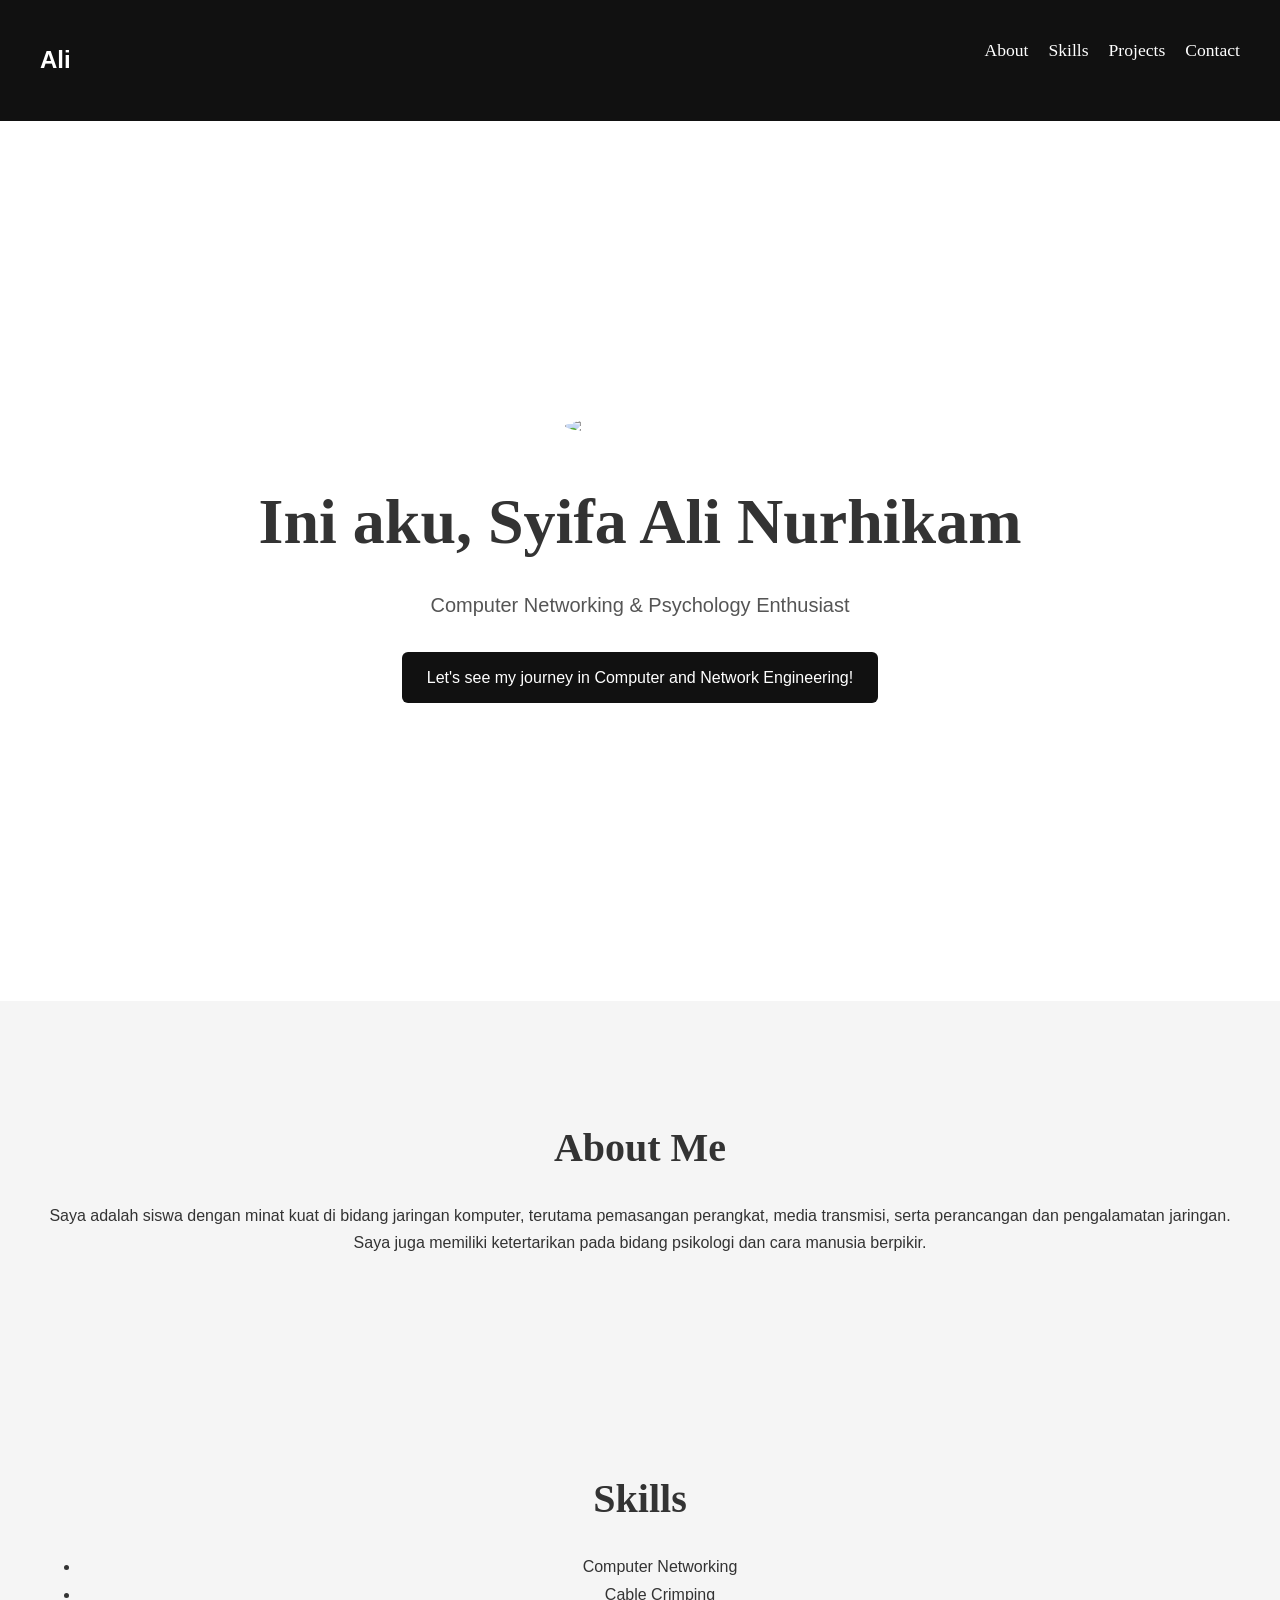
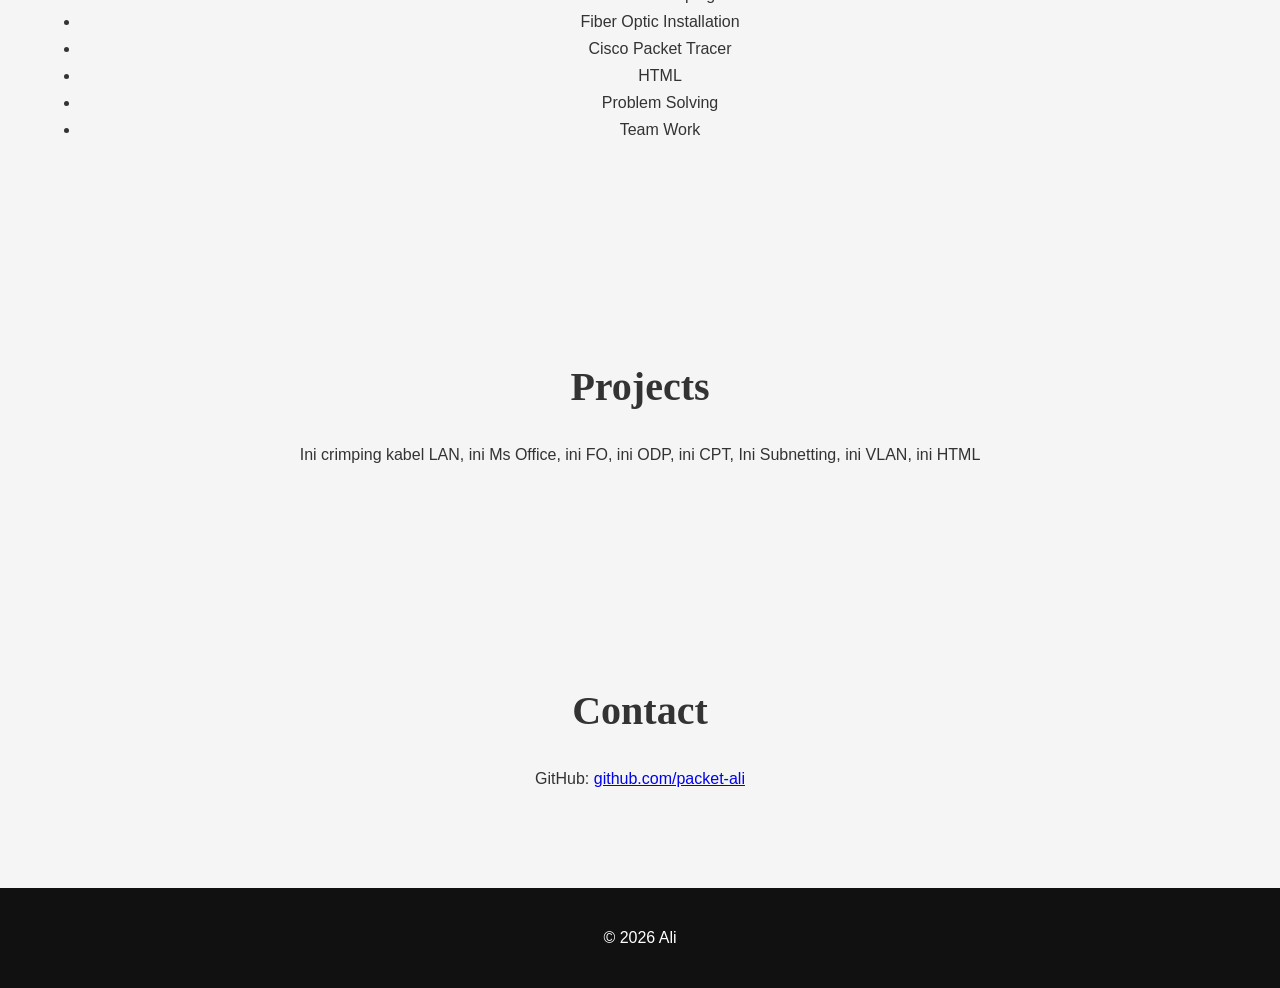
==== index.html @ 06c553ba "Fix image source path in index.html" ====
<!DOCTYPE html>
<html lang="id">
<head>

<meta charset="UTF-8">
<meta name="viewport" content="width=device-width, initial-scale=1.0">

<title>Ali | Portfolio</title>

<link rel="stylesheet" href="style.css">

</head>

<body>

<nav>
<h2>Ali</h2>

<ul>
<li><a href="#about">About</a></li>
<li><a href="#skills">Skills</a></li>
<li><a href="#projects">Projects</a></li>
<li><a href="#contact">Contact</a></li>
</ul>
</nav>


<section class="hero">
<img src="./images/Profil.png">
<h1>Ini aku, Syifa Ali Nurhikam</h1>

<p class="tagline">
Computer Networking & Psychology Enthusiast
</p>

<a class="btn" href="#projects">Let's see my journey in Computer and Network Engineering!</a>

</section>


<section id="about">

<h2>About Me</h2>

<p>
Saya adalah siswa dengan minat kuat di bidang jaringan komputer, terutama
pemasangan perangkat, media transmisi, serta perancangan dan pengalamatan jaringan.
Saya juga memiliki ketertarikan pada bidang psikologi dan cara manusia berpikir.
</p>

</section>


<section id="skills">

<h2>Skills</h2>

<ul>
<li>Computer Networking</li>
<li>Cable Crimping</li>
<li>Fiber Optic Installation</li>
<li>Cisco Packet Tracer</li>
<li>HTML</li>
<li>Problem Solving</li>
<li>Team Work</li>
</ul>

</section>


<section id="projects">

<h2>Projects</h2>

<p>Ini crimping kabel LAN, ini Ms Office, ini FO, ini ODP, ini CPT, Ini Subnetting, ini VLAN, ini HTML</p>

</section>


<section id="contact">

<h2>Contact</h2>

<p>GitHub: <a href=https://github.com/packet-ali>github.com/packet-ali</a></p>

</section>


<footer>

<p>© 2026 Ali</p>

</footer>
  
<script src="script.js"></script>
</body>
</html>
---- style.css ----
/* FONT */
@font-face {
  font-family: 'Chloe';
  src: url('fonts/Chloe-Regular.woff2') format('woff2');
  font-weight: normal;
  font-style: normal;
}


/* GLOBAL */
body{
  margin: 0;
  padding: 0;
  background:#f5f5f5;
  color:#333;
  font-family:'Chloe', sans-serif;
  line-height:1.7;
}


/* NAVBAR */
nav{
  display:flex;
  justify-content:space-between;
  padding:20px 40px;
  background:#111;
  color:white;
}

nav ul{
  display:flex;
  list-style:none;
  gap:20px;
}

nav a{
  font-family: 'Chloe', serif !important;
  font-size: 1.1rem;
  color:white;
  text-decoration:none;
}


/* HERO */
.hero{
  height:80vh;
  display:flex;
  flex-direction:column;
  justify-content:center;
  align-items:center;
  background:white;
}

img{
  width: 150px;
  border-radius: 50%;
}

.hero h1{
  font-family: 'Chloe', serif;
  font-size: 4rem;
  line-height: 1.1;
  margin-bottom:10px;
}

.tagline{
  font-size:20px;
  color:#555;
  margin-bottom:30px;
}


/* SECTION */
section{
  padding:80px 40px;
  text-align:center;
}

section h2{
  font-family: 'Lora', serif;
  font-weight:700;
  font-size:2.5rem;
  margin-bottom:20px;
}


/* BUTTON */
.btn{
  background:#111;
  color:white;
  padding:12px 25px;
  text-decoration:none;
  border-radius:6px;
}


/* FOOTER */
footer{
  background:#111;
  color:white;
  text-align:center;
  padding:20px;
}
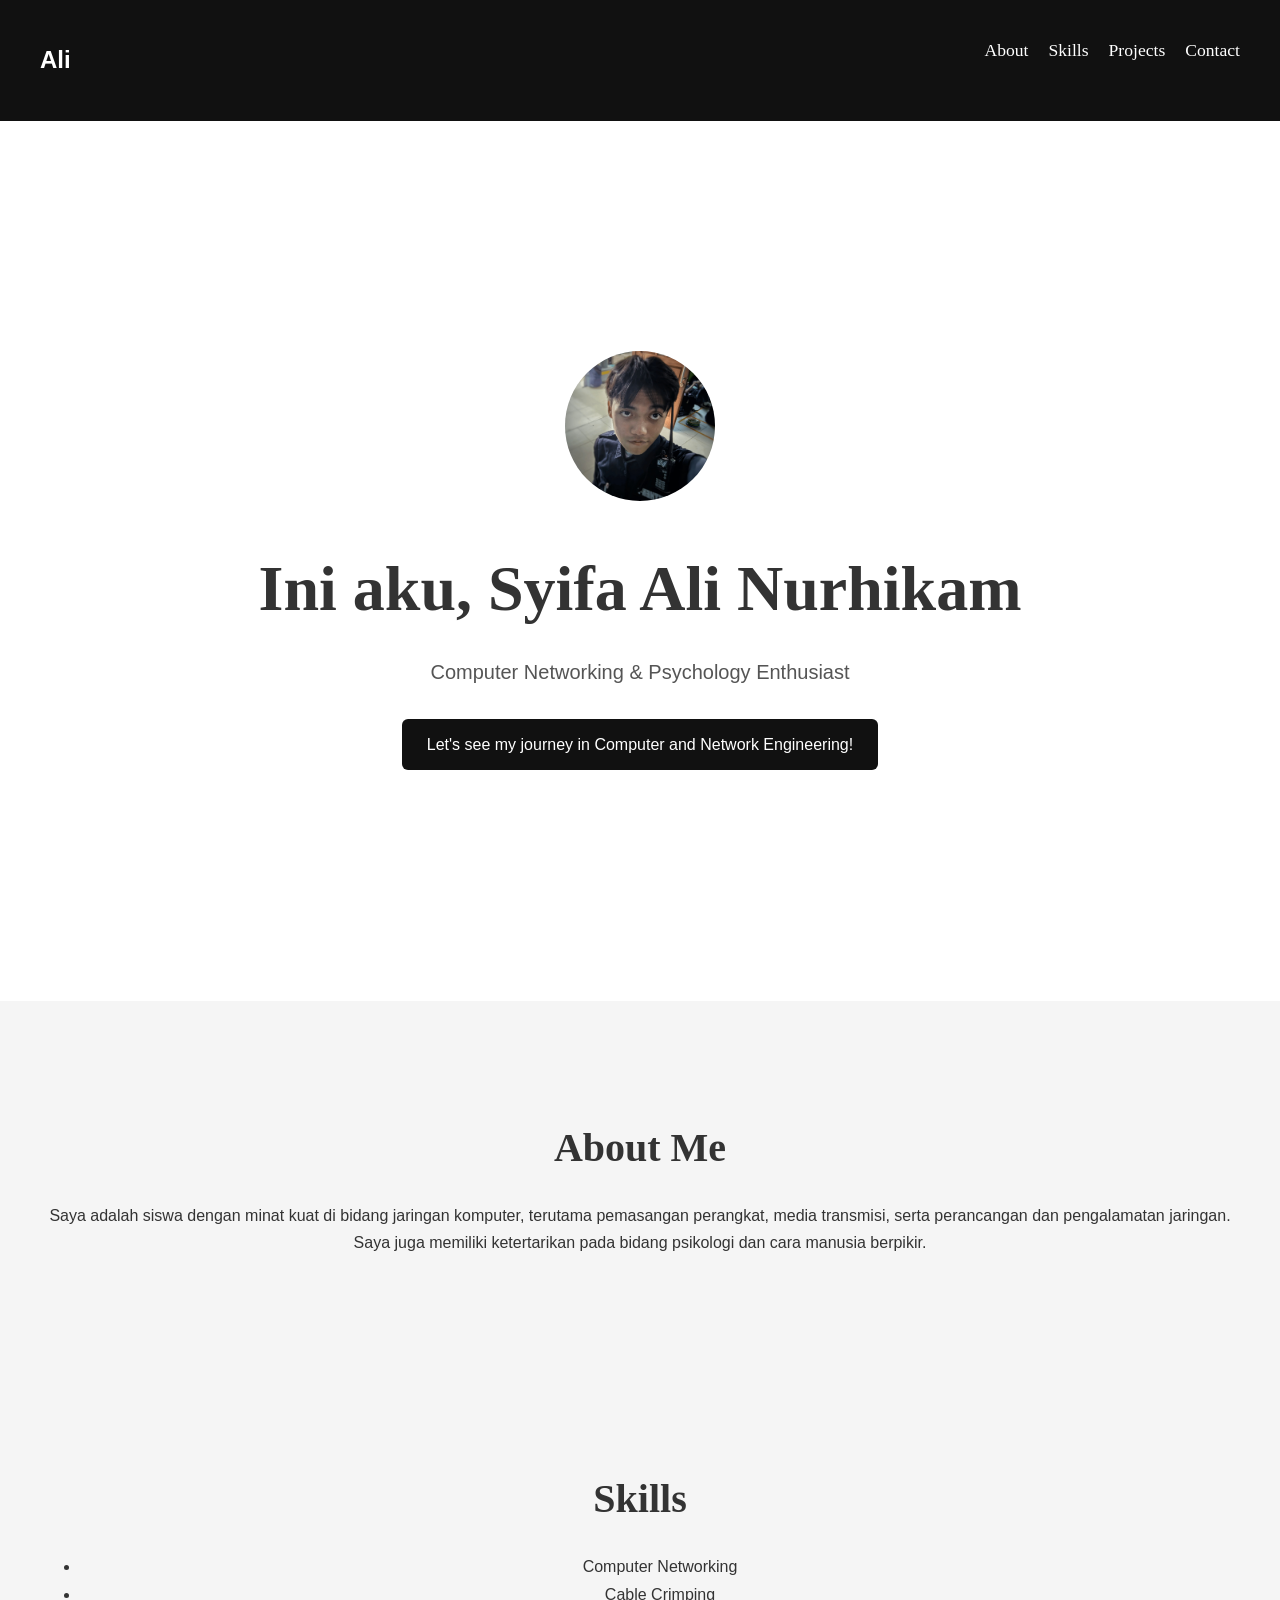
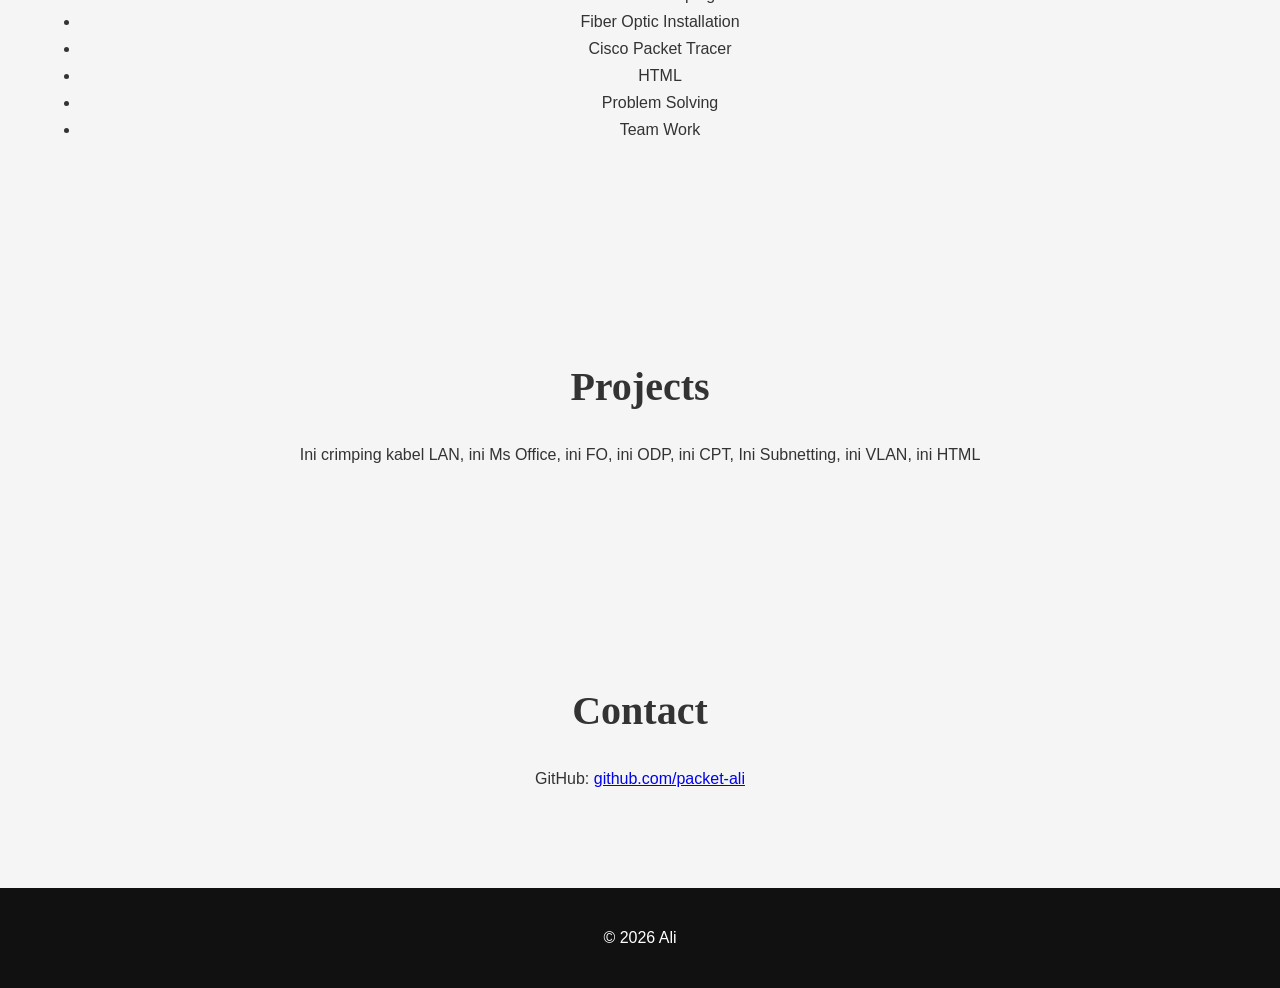
==== commit 70867826: "Replace profile image with new image" ====
--- a/index.html
+++ b/index.html
@@ -26,7 +26,7 @@
 
 
 <section class="hero">
-<img src="./images/Profil.png">
+<img src="images/21268.jpeg">
 <h1>Ini aku, Syifa Ali Nurhikam</h1>
 
 <p class="tagline">
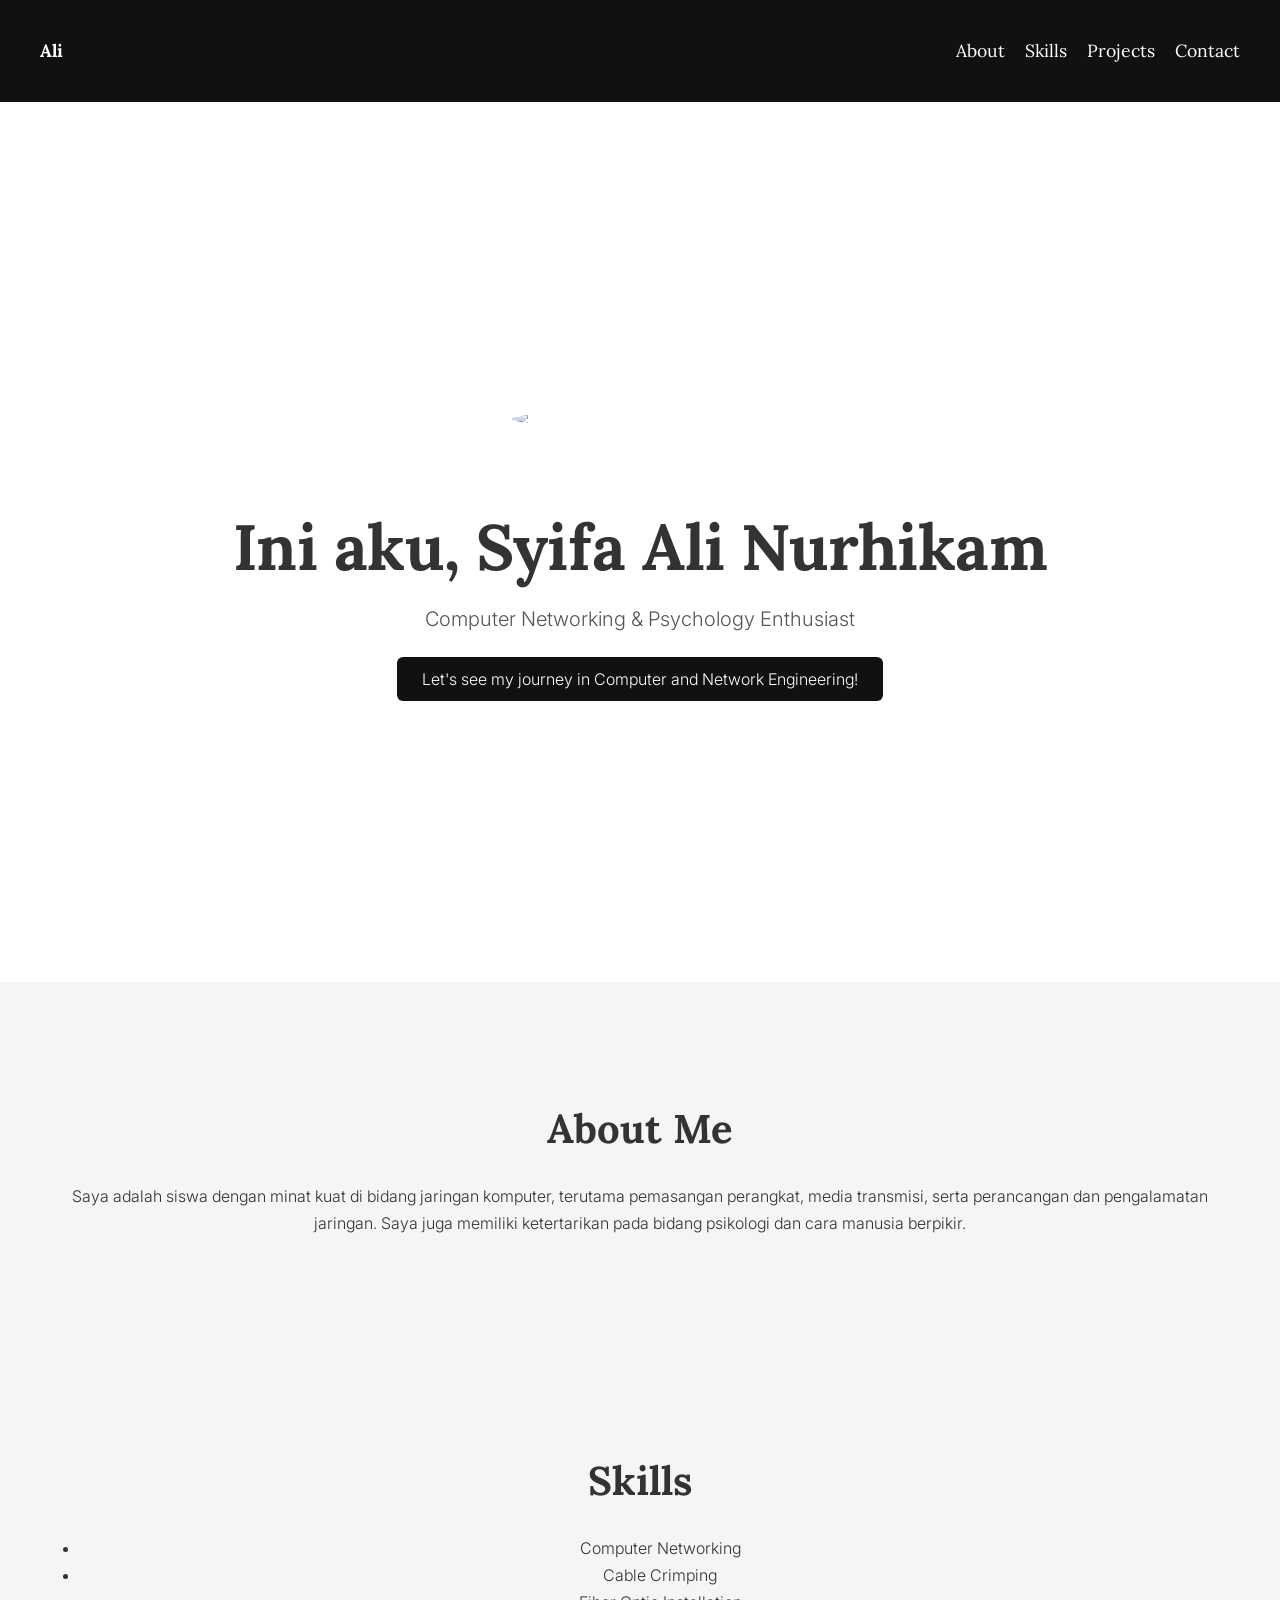
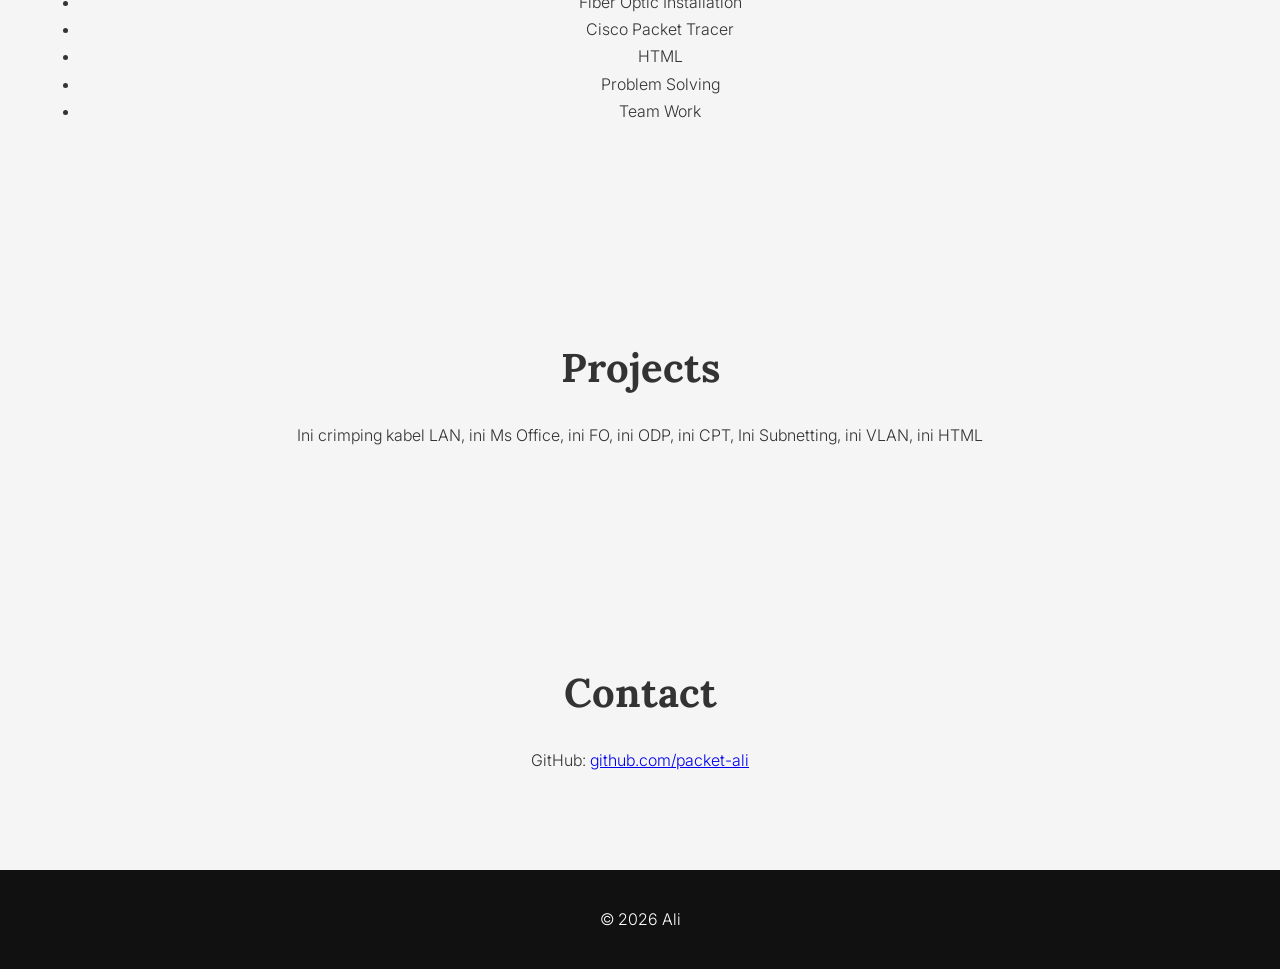
==== commit 95b3a684: "Update index.html" ====
--- a/index.html
+++ b/index.html
@@ -26,14 +26,20 @@
 
 
 <section class="hero">
-<img src="images/21268.jpeg">
-<h1>Ini aku, Syifa Ali Nurhikam</h1>
 
-<p class="tagline">
-Computer Networking & Psychology Enthusiast
-</p>
+  <img src="images/Profil.png">
 
-<a class="btn" href="#projects">Let's see my journey in Computer and Network Engineering!</a>
+  <div class="hero-text">
+    <h1>Ini aku, Syifa Ali Nurhikam</h1>
+
+    <p class="tagline">
+      Computer Networking & Psychology Enthusiast
+    </p>
+
+    <a class="btn" href="#projects">
+      Let's see my journey in Computer and Network Engineering!
+    </a>
+  </div>
 
 </section>
 
--- a/style.css
+++ b/style.css
@@ -1,11 +1,24 @@
 /* FONT */
 @font-face {
-  font-family: 'Chloe';
-  src: url('fonts/Chloe-Regular.woff2') format('woff2');
-  font-weight: normal;
+  font-family: 'Lora';
+  src: url('./fonts/Lora-Regular.woff2') format('woff2');
+  font-weight: 400;
   font-style: normal;
 }
 
+@font-face {
+  font-family: 'Lora';
+  src: url('./fonts/Lora-Bold.woff2') format('woff2');
+  font-weight: 700;
+  font-style: normal;
+}
+
+@font-face {
+  font-family: 'Inter';
+  src: url('./fonts/Inter_18pt-Light.woff2') format('woff2');
+  font-weight: 300;
+  font-style: normal;
+}
 
 /* GLOBAL */
 body{
@@ -13,7 +26,7 @@
   padding: 0;
   background:#f5f5f5;
   color:#333;
-  font-family:'Chloe', sans-serif;
+  font-family:'Inter', sans-serif;
   line-height:1.7;
 }
 
@@ -22,9 +35,17 @@
 nav{
   display:flex;
   justify-content:space-between;
+  align-items:center;
   padding:20px 40px;
   background:#111;
   color:white;
+}
+
+nav h2{
+  font-family: 'Lora', serif;
+  font-size: 1.1rem;
+  color:white;
+  text-decoration:none;
 }
 
 nav ul{
@@ -34,7 +55,7 @@
 }
 
 nav a{
-  font-family: 'Chloe', serif !important;
+  font-family: 'Lora', serif;
   font-size: 1.1rem;
   color:white;
   text-decoration:none;
@@ -43,6 +64,7 @@
 
 /* HERO */
 .hero{
+  gap:12px;
   height:80vh;
   display:flex;
   flex-direction:column;
@@ -52,13 +74,16 @@
 }
 
 img{
-  width: 150px;
+  padding: 20px;
+  width: 20vw;
   border-radius: 50%;
 }
 
 .hero h1{
-  font-family: 'Chloe', serif;
+  font-family: 'Lora', serif;
+  font-weight: 700;
   font-size: 4rem;
+  letter-spacing: -0.5px;
   line-height: 1.1;
   margin-bottom:10px;
 }
@@ -78,7 +103,7 @@
 
 section h2{
   font-family: 'Lora', serif;
-  font-weight:700;
+  font-weight:600;
   font-size:2.5rem;
   margin-bottom:20px;
 }
@@ -93,6 +118,11 @@
   border-radius:6px;
 }
 
+.btn:hover{
+  background:#333;
+  transition: 0.3s;
+}
+
 
 /* FOOTER */
 footer{
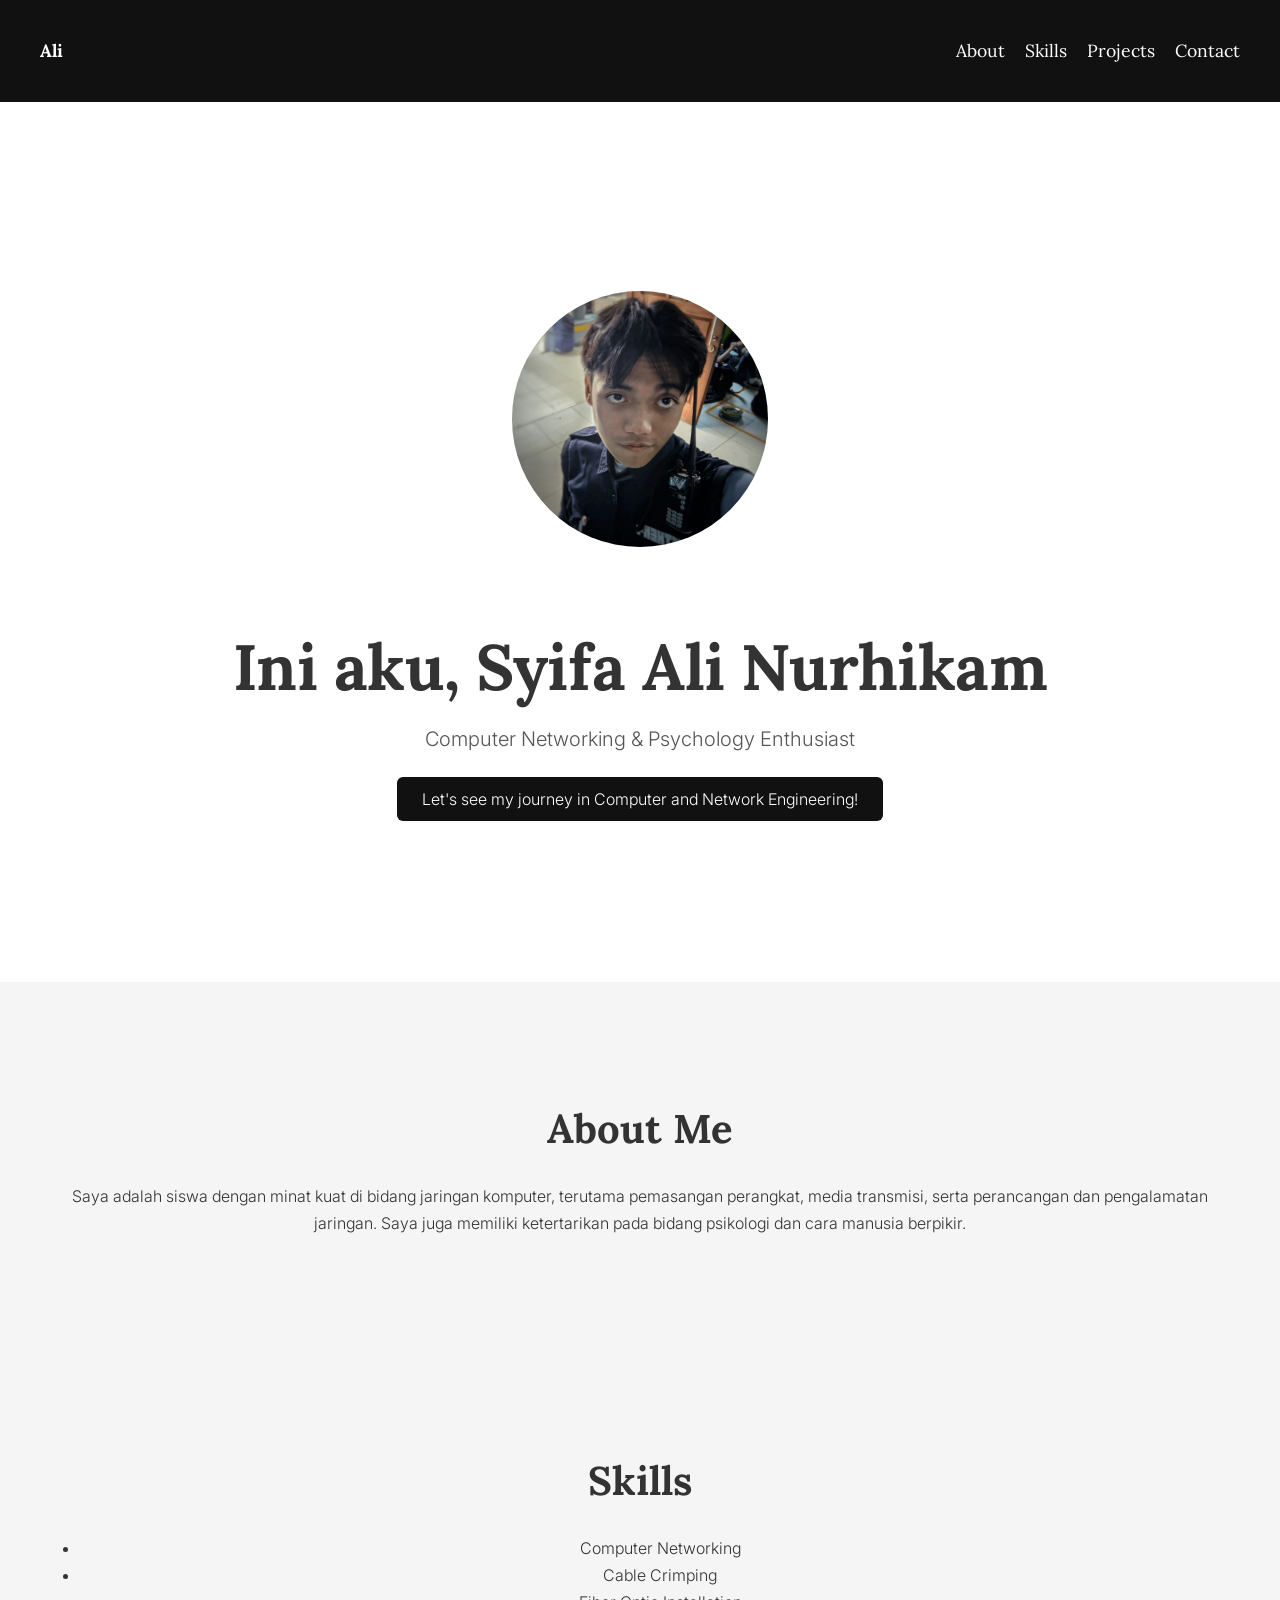
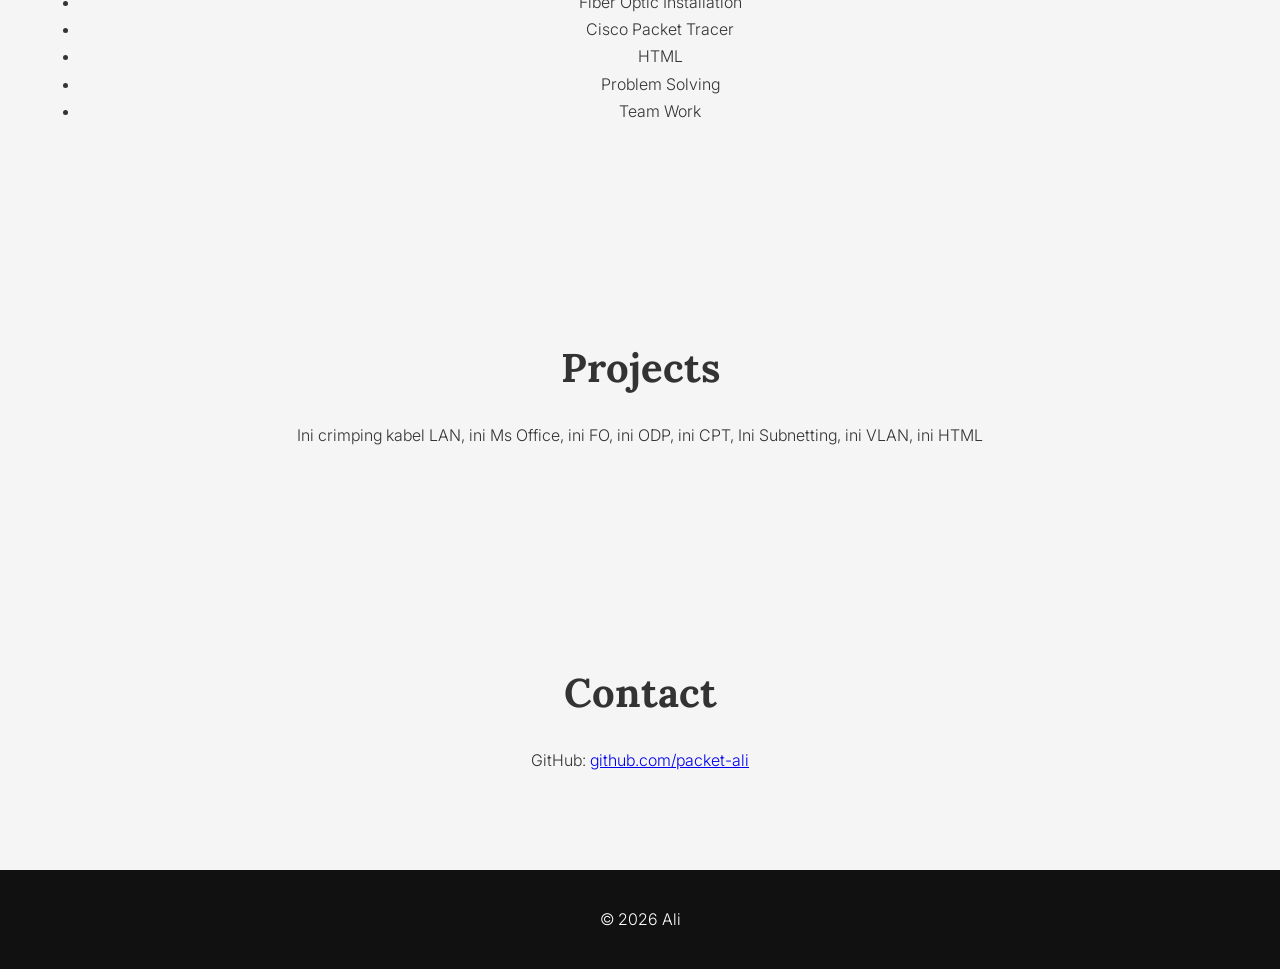
==== commit 94aa24bc: "Update index.html" ====
--- a/index.html
+++ b/index.html
@@ -27,7 +27,7 @@
 
 <section class="hero">
 
-  <img src="images/Profil.png">
+  <img src="images/21268.jpeg">
 
   <div class="hero-text">
     <h1>Ini aku, Syifa Ali Nurhikam</h1>
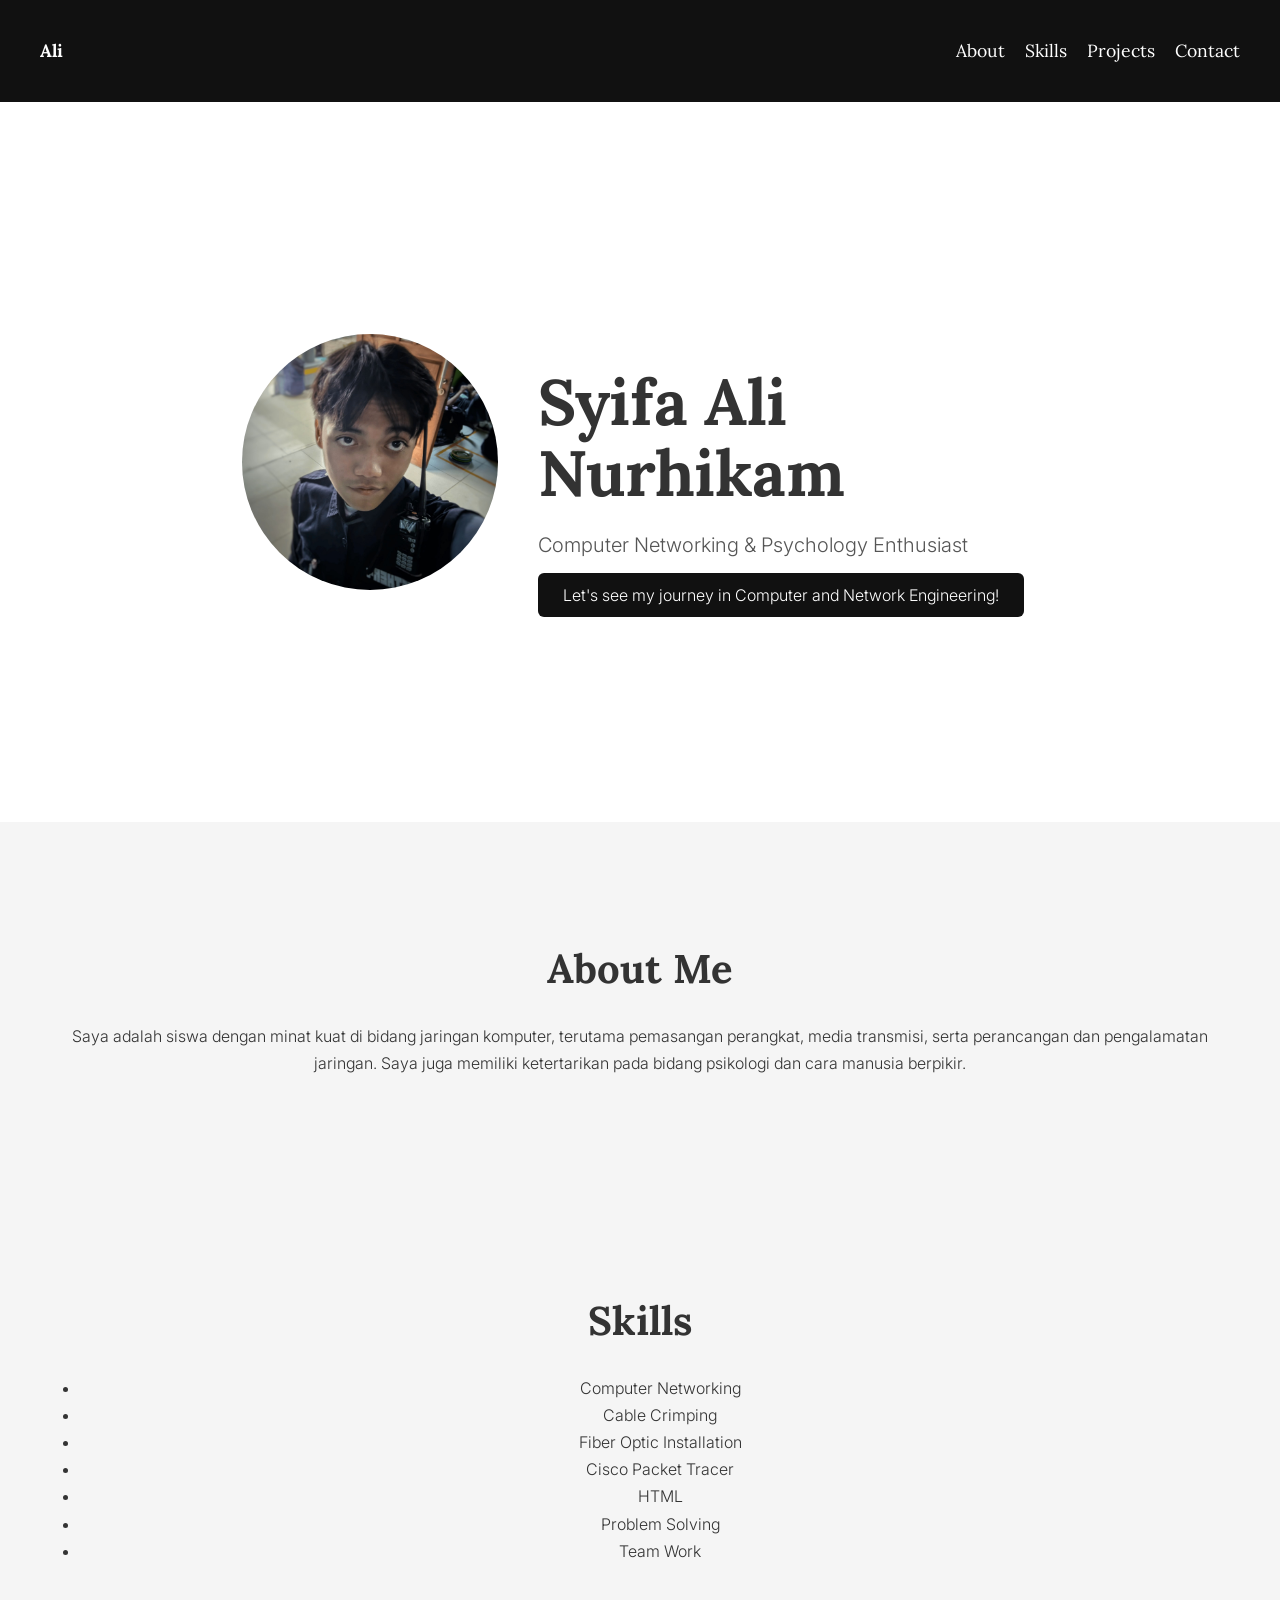
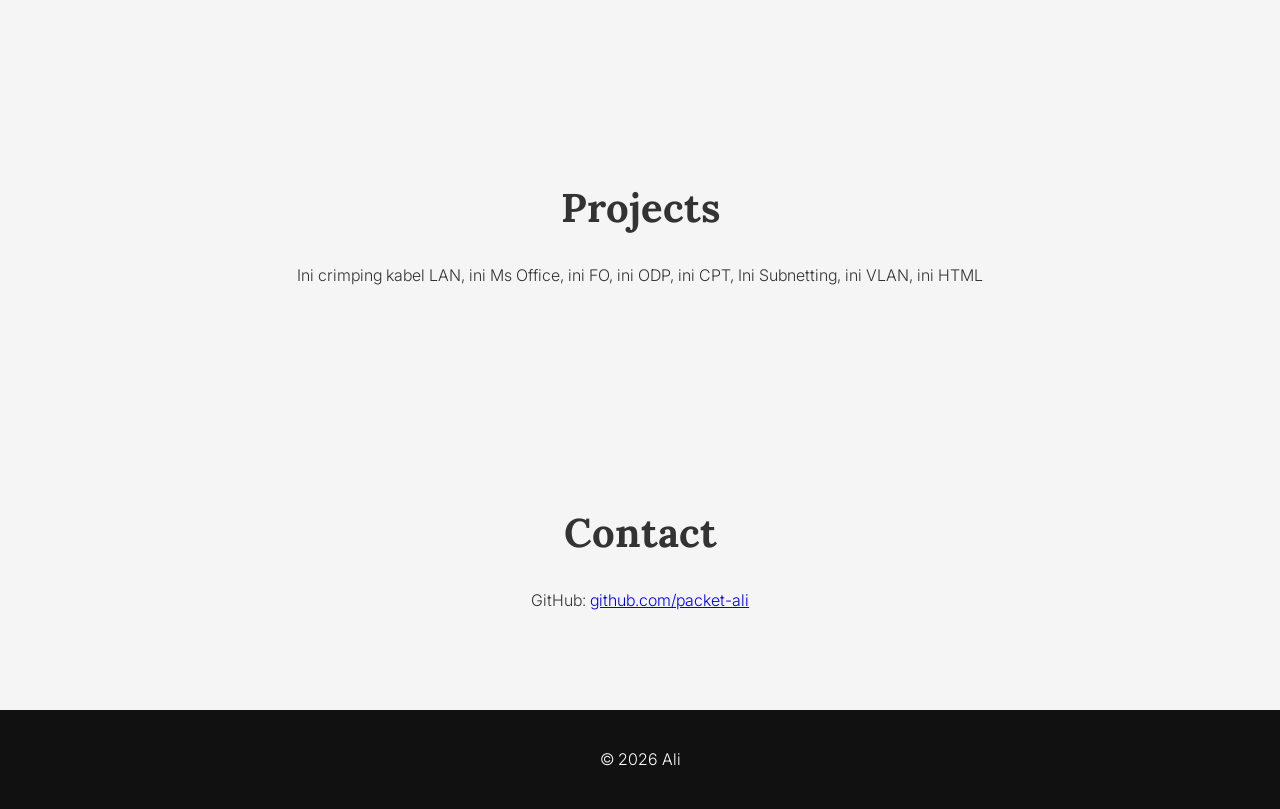
==== commit f2ade744: "Update index.html" ====
--- a/index.html
+++ b/index.html
@@ -30,7 +30,7 @@
   <img src="images/21268.jpeg">
 
   <div class="hero-text">
-    <h1>Ini aku, Syifa Ali Nurhikam</h1>
+    <h1>Syifa Ali Nurhikam</h1>
 
     <p class="tagline">
       Computer Networking & Psychology Enthusiast
--- a/style.css
+++ b/style.css
@@ -64,19 +64,23 @@
 
 /* HERO */
 .hero{
-  gap:12px;
+  display:flex;
+  align-items:center;
+  justify-content:center;
+  gap:40px;
+  padding: 0 40px;
   height:80vh;
-  display:flex;
-  flex-direction:column;
-  justify-content:center;
-  align-items:center;
   background:white;
 }
 
-img{
-  padding: 20px;
+.hero img{
   width: 20vw;
-  border-radius: 50%;
+  border-radius:50%;
+}
+
+.hero-text{
+  text-align:left;
+  max-width:500px;
 }
 
 .hero h1{
@@ -91,7 +95,7 @@
 .tagline{
   font-size:20px;
   color:#555;
-  margin-bottom:30px;
+  margin-bottom:20px;
 }
 
 
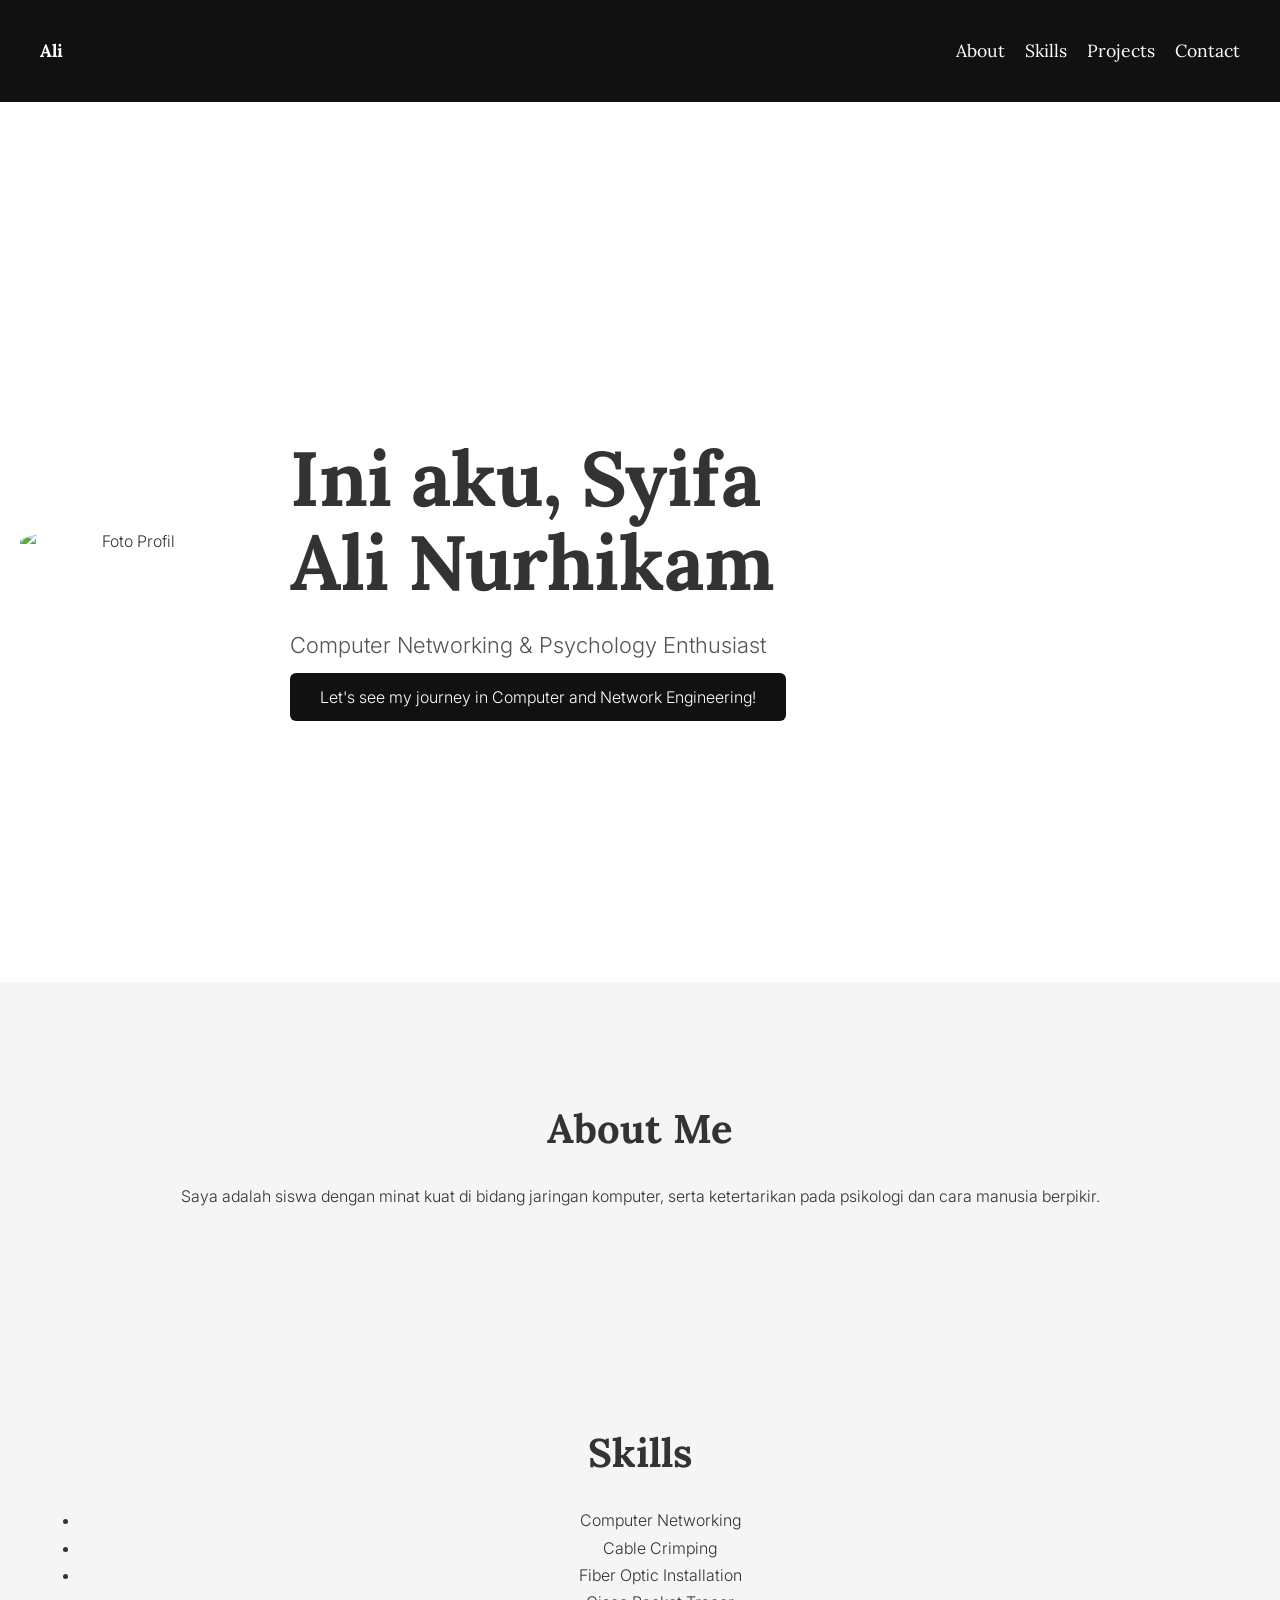
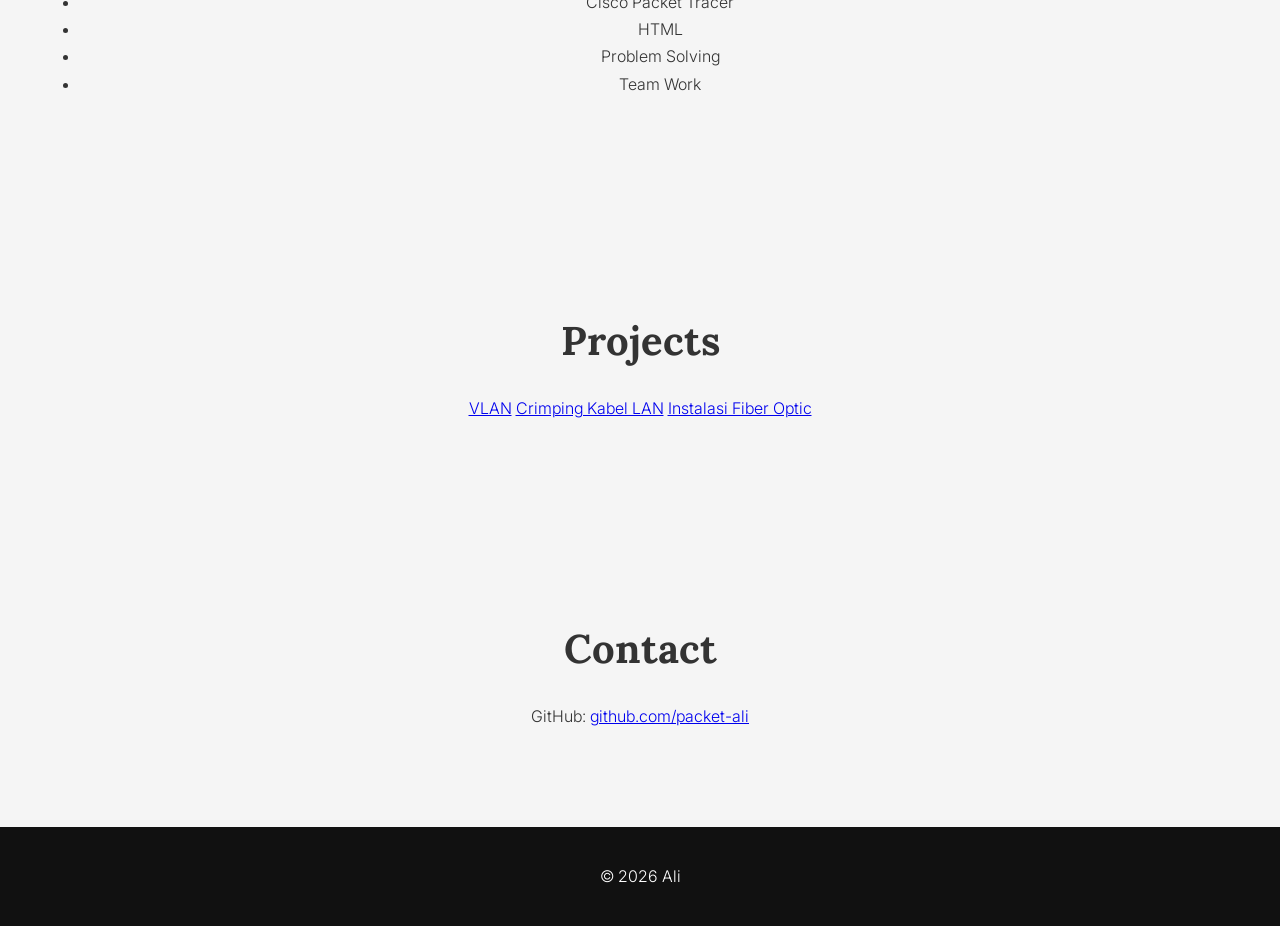
==== commit 7c19b532: "Update index.html" ====
--- a/index.html
+++ b/index.html
@@ -1,36 +1,30 @@
 <!DOCTYPE html>
 <html lang="id">
 <head>
-
-<meta charset="UTF-8">
-<meta name="viewport" content="width=device-width, initial-scale=1.0">
-
-<title>Ali | Portfolio</title>
-
-<link rel="stylesheet" href="style.css">
-
+  <meta charset="UTF-8">
+  <meta name="viewport" content="width=device-width, initial-scale=1.0">
+  <title>Ali | Portfolio</title>
+  <link rel="stylesheet" href="style.css">
 </head>
 
 <body>
 
 <nav>
-<h2>Ali</h2>
-
-<ul>
-<li><a href="#about">About</a></li>
-<li><a href="#skills">Skills</a></li>
-<li><a href="#projects">Projects</a></li>
-<li><a href="#contact">Contact</a></li>
-</ul>
+  <h2>Ali</h2>
+  <ul>
+    <li><a href="#about">About</a></li>
+    <li><a href="#skills">Skills</a></li>
+    <li><a href="#projects">Projects</a></li>
+    <li><a href="#contact">Contact</a></li>
+  </ul>
 </nav>
-
 
 <section class="hero">
 
-  <img src="images/21268.jpeg">
+  <img src="images/Profil.png" alt="Foto Profil">
 
   <div class="hero-text">
-    <h1>Syifa Ali Nurhikam</h1>
+    <h1>Ini aku, Syifa Ali Nurhikam</h1>
 
     <p class="tagline">
       Computer Networking & Psychology Enthusiast
@@ -43,61 +37,49 @@
 
 </section>
 
+<section id="about">
+  <h2>About Me</h2>
+  <p>
+    Saya adalah siswa dengan minat kuat di bidang jaringan komputer,
+    serta ketertarikan pada psikologi dan cara manusia berpikir.
+  </p>
+</section>
 
-<section id="about">
+<section id="skills">
+  <h2>Skills</h2>
+  <ul>
+    <li>Computer Networking</li>
+    <li>Cable Crimping</li>
+    <li>Fiber Optic Installation</li>
+    <li>Cisco Packet Tracer</li>
+    <li>HTML</li>
+    <li>Problem Solving</li>
+    <li>Team Work</li>
+  </ul>
+</section>
 
-<h2>About Me</h2>
+<section id="projects">
+  <h2>Projects</h2>
 
-<p>
-Saya adalah siswa dengan minat kuat di bidang jaringan komputer, terutama
-pemasangan perangkat, media transmisi, serta perancangan dan pengalamatan jaringan.
-Saya juga memiliki ketertarikan pada bidang psikologi dan cara manusia berpikir.
-</p>
+  <div class="project-list">
+    <a href="vlan.html" class="project-btn">VLAN</a>
+    <a href="crimping.html" class="project-btn">Crimping Kabel LAN</a>
+    <a href="fo.html" class="project-btn">Instalasi Fiber Optic</a>
+  </div>
 
 </section>
 
-
-<section id="skills">
-
-<h2>Skills</h2>
-
-<ul>
-<li>Computer Networking</li>
-<li>Cable Crimping</li>
-<li>Fiber Optic Installation</li>
-<li>Cisco Packet Tracer</li>
-<li>HTML</li>
-<li>Problem Solving</li>
-<li>Team Work</li>
-</ul>
-
+<section id="contact">
+  <h2>Contact</h2>
+  <p>
+    GitHub: <a href="https://github.com/packet-ali">github.com/packet-ali</a>
+  </p>
 </section>
 
+<footer>
+  <p>© 2026 Ali</p>
+</footer>
 
-<section id="projects">
-
-<h2>Projects</h2>
-
-<p>Ini crimping kabel LAN, ini Ms Office, ini FO, ini ODP, ini CPT, Ini Subnetting, ini VLAN, ini HTML</p>
-
-</section>
-
-
-<section id="contact">
-
-<h2>Contact</h2>
-
-<p>GitHub: <a href=https://github.com/packet-ali>github.com/packet-ali</a></p>
-
-</section>
-
-
-<footer>
-
-<p>© 2026 Ali</p>
-
-</footer>
-  
 <script src="script.js"></script>
 </body>
 </html>
--- a/style.css
+++ b/style.css
@@ -66,34 +66,38 @@
 .hero{
   display:flex;
   align-items:center;
-  justify-content:center;
-  gap:40px;
-  padding: 0 40px;
+  justify-content:flex-start;
+  gap:50px;
+
+  padding-left:20px;   /* ← ini kuncinya */
+  padding-right:40px;
+
   height:80vh;
   background:white;
 }
 
 .hero img{
-  width: 20vw;
+  width: 220px;       /* dari sebelumnya lebih besar */
+  max-width: 30vw;
   border-radius:50%;
 }
 
 .hero-text{
   text-align:left;
-  max-width:500px;
+  max-width: 550px;
 }
 
 .hero h1{
   font-family: 'Lora', serif;
   font-weight: 700;
-  font-size: 4rem;
+  font-size: 4.8rem;  /* sebelumnya 4rem */
   letter-spacing: -0.5px;
   line-height: 1.1;
   margin-bottom:10px;
 }
 
 .tagline{
-  font-size:20px;
+  font-size: 22px;
   color:#555;
   margin-bottom:20px;
 }
@@ -117,7 +121,8 @@
 .btn{
   background:#111;
   color:white;
-  padding:12px 25px;
+  padding:14px 30px;
+  font-size:16px;
   text-decoration:none;
   border-radius:6px;
 }
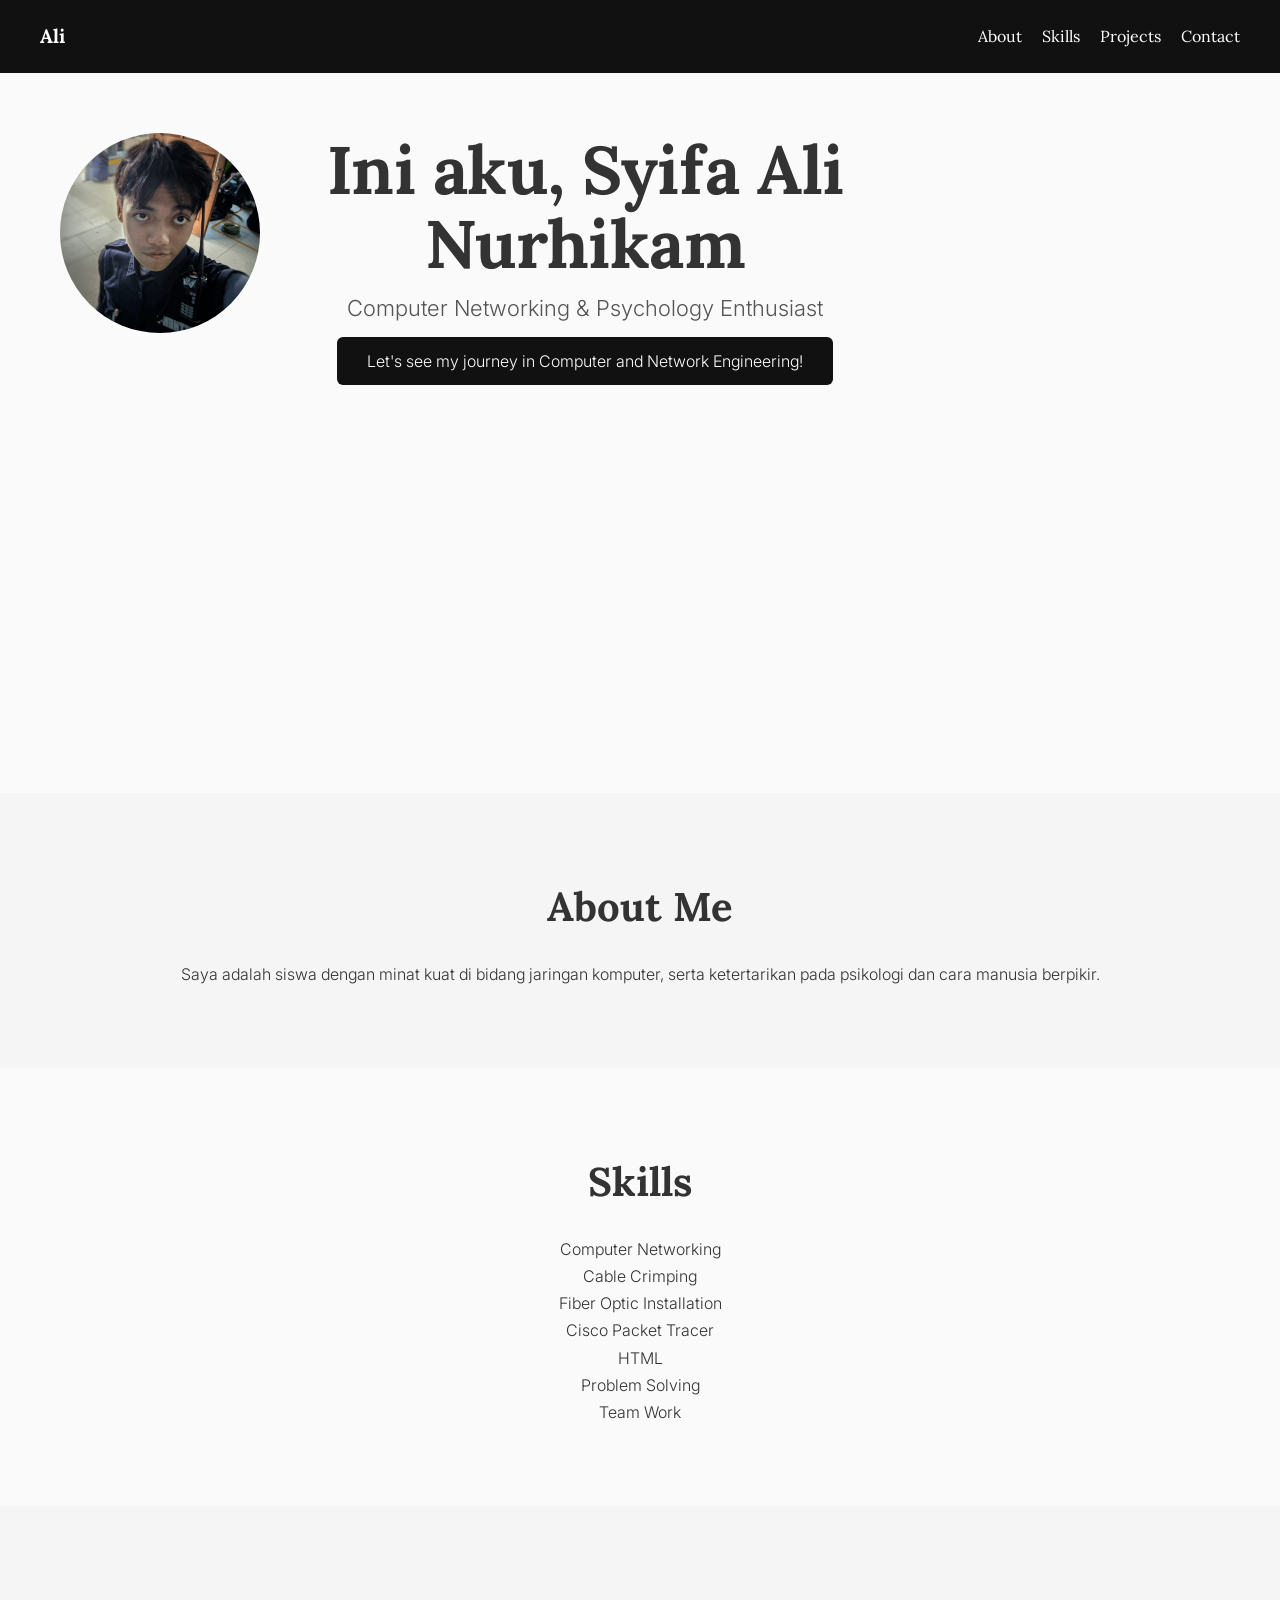
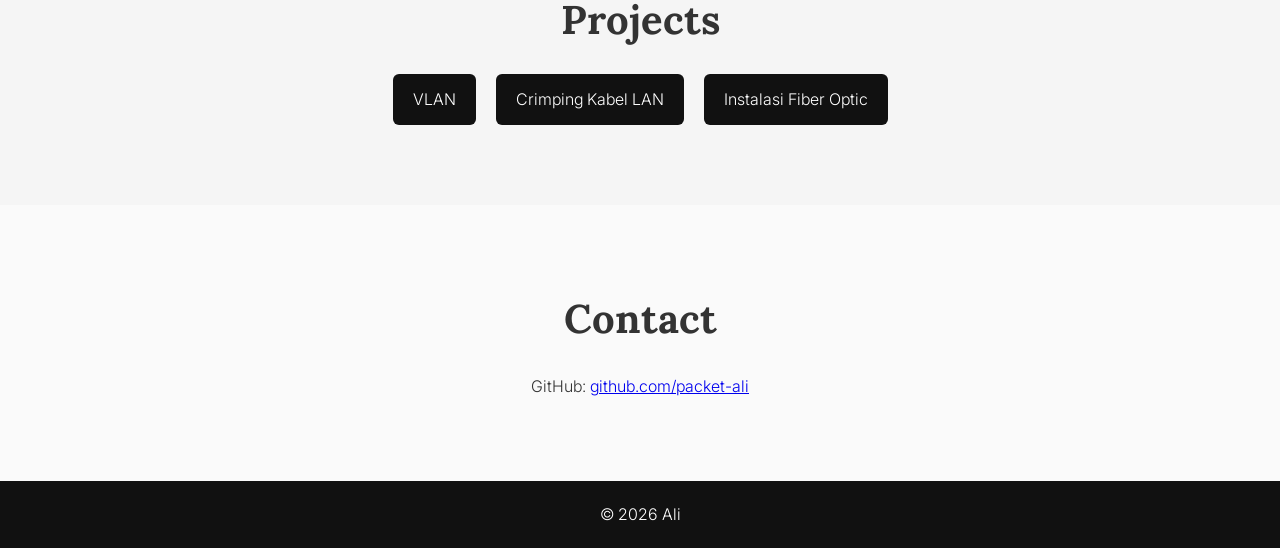
==== commit 7a50872e: "Update index.html" ====
--- a/index.html
+++ b/index.html
@@ -21,7 +21,7 @@
 
 <section class="hero">
 
-  <img src="images/Profil.png" alt="Foto Profil">
+  <img src="images/21268.jpeg" alt="Foto Profil">
 
   <div class="hero-text">
     <h1>Ini aku, Syifa Ali Nurhikam</h1>
--- a/style.css
+++ b/style.css
@@ -3,27 +3,35 @@
   font-family: 'Lora';
   src: url('./fonts/Lora-Regular.woff2') format('woff2');
   font-weight: 400;
-  font-style: normal;
 }
 
 @font-face {
   font-family: 'Lora';
   src: url('./fonts/Lora-Bold.woff2') format('woff2');
   font-weight: 700;
-  font-style: normal;
 }
 
 @font-face {
   font-family: 'Inter';
   src: url('./fonts/Inter_18pt-Light.woff2') format('woff2');
   font-weight: 300;
-  font-style: normal;
-}
+}
+
+
+/* RESET */
+*{
+  margin:0;
+  padding:0;
+  box-sizing:border-box;
+}
+
+ul{
+  list-style:none;
+}
+
 
 /* GLOBAL */
 body{
-  margin: 0;
-  padding: 0;
   background:#f5f5f5;
   color:#333;
   font-family:'Inter', sans-serif;
@@ -42,21 +50,17 @@
 }
 
 nav h2{
-  font-family: 'Lora', serif;
-  font-size: 1.1rem;
-  color:white;
-  text-decoration:none;
+  font-family:'Lora', serif;
+  font-size:1.2rem;
 }
 
 nav ul{
   display:flex;
-  list-style:none;
   gap:20px;
 }
 
 nav a{
-  font-family: 'Lora', serif;
-  font-size: 1.1rem;
+  font-family:'Lora', serif;
   color:white;
   text-decoration:none;
 }
@@ -65,41 +69,56 @@
 /* HERO */
 .hero{
   display:flex;
-  align-items:center;
+  align-items:flex-start; /* ⬅ naik ke atas */
   justify-content:flex-start;
+
   gap:50px;
 
-  padding-left:20px;   /* ← ini kuncinya */
-  padding-right:40px;
-
-  height:80vh;
+  padding:60px; /* ⬅ kiri & atas sama */
+  min-height:80vh;
+
   background:white;
 }
 
 .hero img{
-  width: 220px;       /* dari sebelumnya lebih besar */
-  max-width: 30vw;
+  width:200px;
+  max-width:30vw;
   border-radius:50%;
 }
 
 .hero-text{
-  text-align:left;
-  max-width: 550px;
+  max-width:550px;
 }
 
 .hero h1{
-  font-family: 'Lora', serif;
-  font-weight: 700;
-  font-size: 4.8rem;  /* sebelumnya 4rem */
-  letter-spacing: -0.5px;
-  line-height: 1.1;
+  font-family:'Lora', serif;
+  font-weight:700;
+  font-size:4.2rem;
+  letter-spacing:-0.5px;
+  line-height:1.1;
   margin-bottom:10px;
 }
 
 .tagline{
-  font-size: 22px;
+  font-size:22px;
   color:#555;
   margin-bottom:20px;
+}
+
+
+/* BUTTON */
+.btn{
+  background:#111;
+  color:white;
+  padding:14px 30px;
+  font-size:16px;
+  text-decoration:none;
+  border-radius:6px;
+}
+
+.btn:hover{
+  background:#333;
+  transition:0.3s;
 }
 
 
@@ -109,27 +128,56 @@
   text-align:center;
 }
 
+section:nth-child(even){
+  background:#fafafa;
+}
+
 section h2{
-  font-family: 'Lora', serif;
+  font-family:'Lora', serif;
   font-weight:600;
   font-size:2.5rem;
   margin-bottom:20px;
 }
 
-
-/* BUTTON */
-.btn{
-  background:#111;
-  color:white;
-  padding:14px 30px;
-  font-size:16px;
+.project-list{
+  display:flex;
+  justify-content:center;
+  flex-wrap:wrap;
+  gap:20px;
+  margin-top:20px;
+}
+
+.project-btn{
+  display:inline-block;
+  padding:12px 20px;
+  background:#111;
+  color:white;
   text-decoration:none;
   border-radius:6px;
-}
-
-.btn:hover{
+  transition:0.3s;
+}
+
+.project-btn:hover{
   background:#333;
-  transition: 0.3s;
+}
+
+
+.project-detail{
+  padding:60px 40px;
+  max-width:800px;
+  margin:auto;
+  text-align:left;
+}
+
+.project-detail h1{
+  font-family:'Lora', serif;
+  margin-bottom:20px;
+}
+
+.project-detail img{
+  width:100%;
+  margin-top:20px;
+  border-radius:8px;
 }
 
 
@@ -140,3 +188,26 @@
   text-align:center;
   padding:20px;
 }
+
+
+/* RESPONSIVE */
+@media (max-width:768px){
+  .hero{
+    flex-direction:column;
+    align-items:center;
+    text-align:center;
+    padding:40px 20px;
+  }
+
+  .hero-text{
+    text-align:center;
+  }
+
+  .hero h1{
+    font-size:2.5rem;
+  }
+
+  .hero img{
+    width:150px;
+  }
+}
